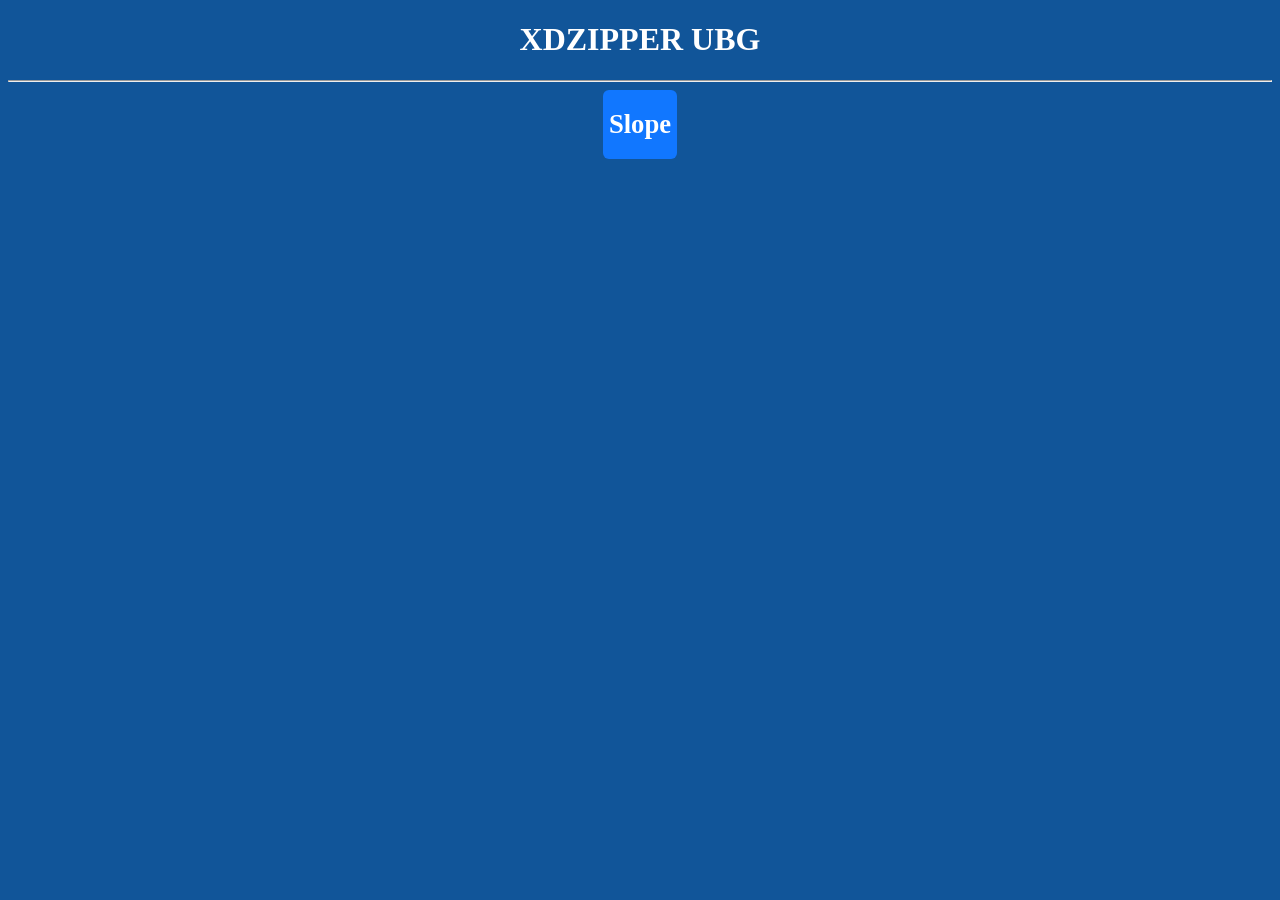
==== index.html @ 58a48f94 "Update index.html" ====
<!DOCTYPE html>
<html>
  <head>
    <link rel="stylesheet" href="/style.css">
    <title>about:blank</title>
  </head>
  <body>
    <h1>XDZIPPER UBG</h1>
    <hr>
    <a href="/games/slope"><button><h1>Slope</h1></button></a>
  </body>
</html>
---- style.css ----
body {
  background-color: #115599;
  text-align: center;
}
  
h1, h2, h3, h4, h5, a, p {
  font-family: Verdana;
  color: #FFFFFF;
}

button {
  background-color: #1177ff;
  border: none;
  border-radius: 6px;
}
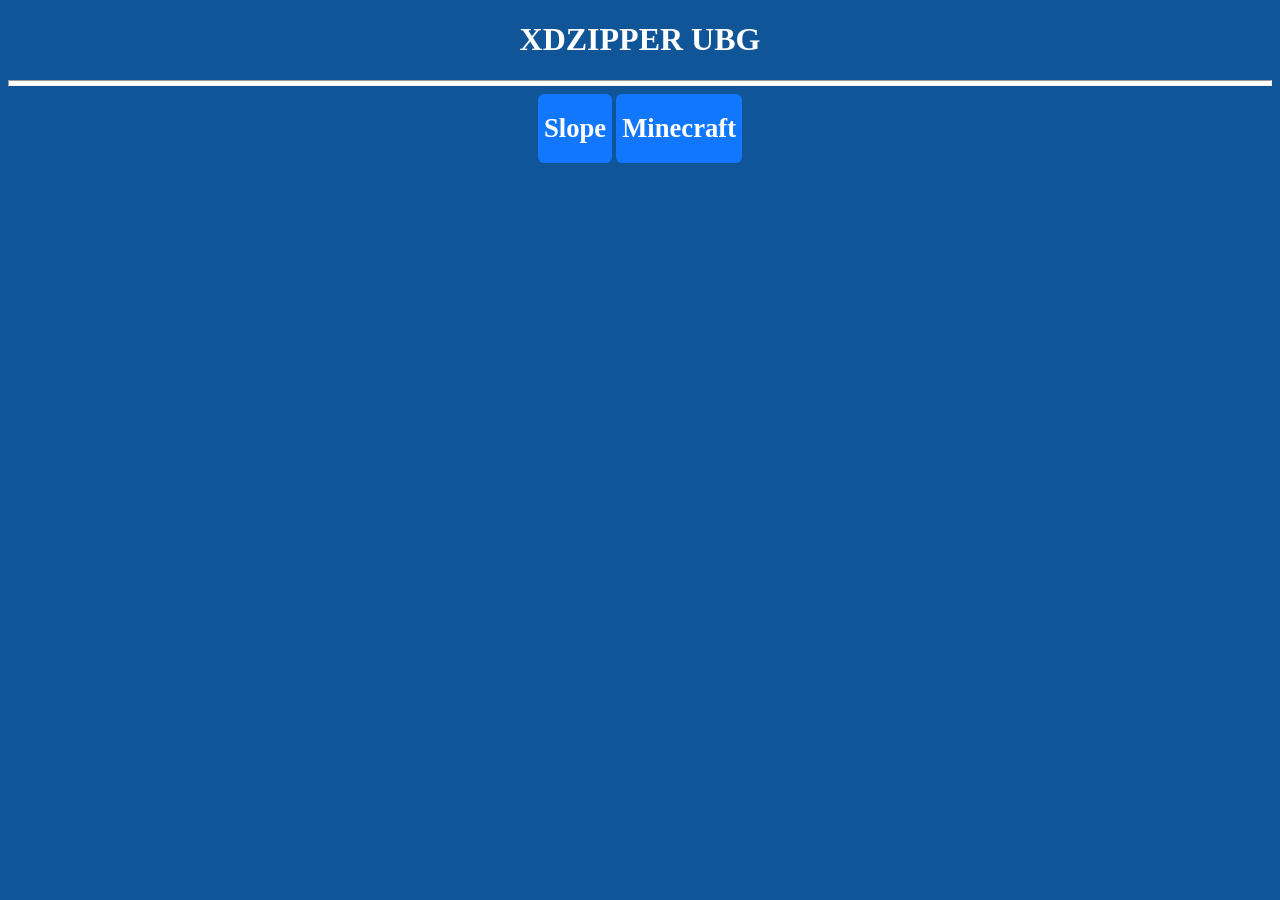
==== commit 5fa3b802: "Update index.html" ====
--- a/index.html
+++ b/index.html
@@ -8,5 +8,6 @@
     <h1>XDZIPPER UBG</h1>
     <hr>
     <a href="/games/slope"><button><h1>Slope</h1></button></a>
+    <a href="/games/minecraft"><button><h1>Minecraft</h1></button></a>
   </body>
 </html>
--- a/style.css
+++ b/style.css
@@ -1,3 +1,5 @@
+/* Added comment here to commit ts */
+
 body {
   background-color: #115599;
   text-align: center;
@@ -13,3 +15,14 @@
   border: none;
   border-radius: 6px;
 }
+
+iframe {
+  width: 70%;
+  height: 456px;
+}
+
+hr {
+  background-color: #FFFFFF;
+  color: #FFFFFF;
+  height: 4px;
+}
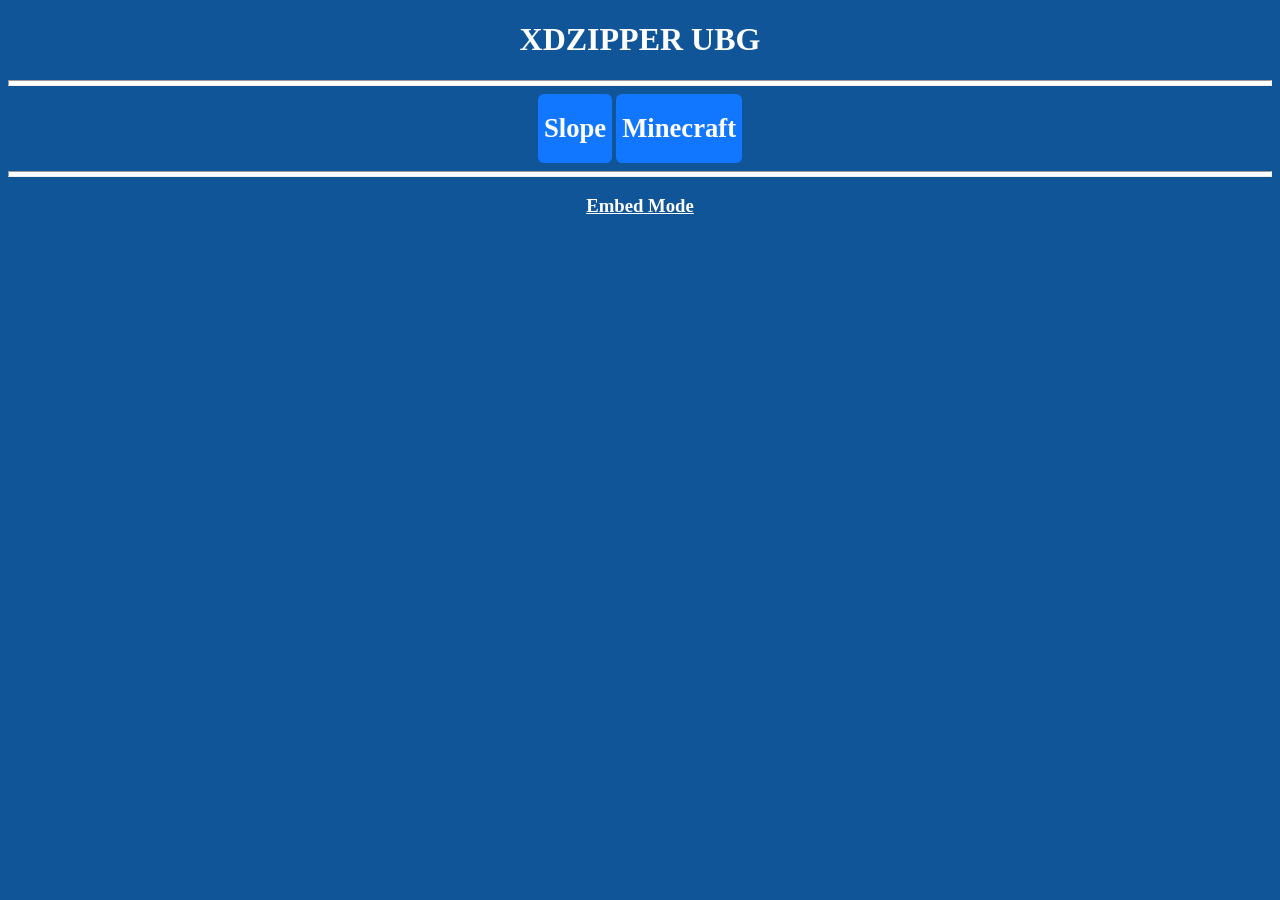
==== commit 1d7a4dc7: "Update index.html" ====
--- a/index.html
+++ b/index.html
@@ -9,5 +9,7 @@
     <hr>
     <a href="/games/slope"><button><h1>Slope</h1></button></a>
     <a href="/games/minecraft"><button><h1>Minecraft</h1></button></a>
+    <hr>
+    <a href="/1.html"><h3>Embed Mode</h3></a>
   </body>
 </html>
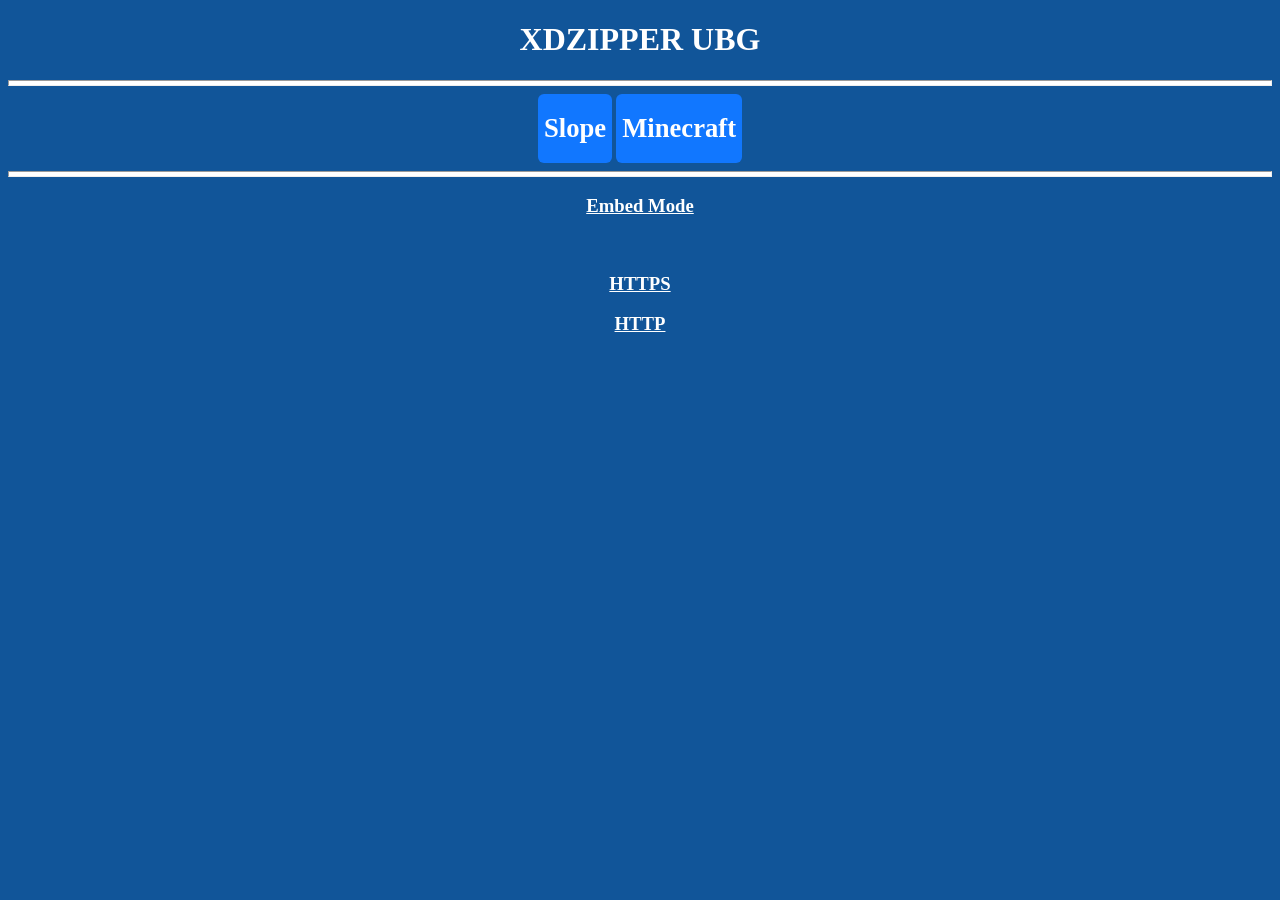
==== commit a28c8d79: "Update index.html" ====
--- a/index.html
+++ b/index.html
@@ -11,5 +11,8 @@
     <a href="/games/minecraft"><button><h1>Minecraft</h1></button></a>
     <hr>
     <a href="/1.html"><h3>Embed Mode</h3></a>
+    <br>
+    <a href="https://ubg.xdzipper.com"><h3>HTTPS</h3></a>
+    <a href="http://xdzipperubg.404.mn"><h3>HTTP</h3></a>
   </body>
 </html>
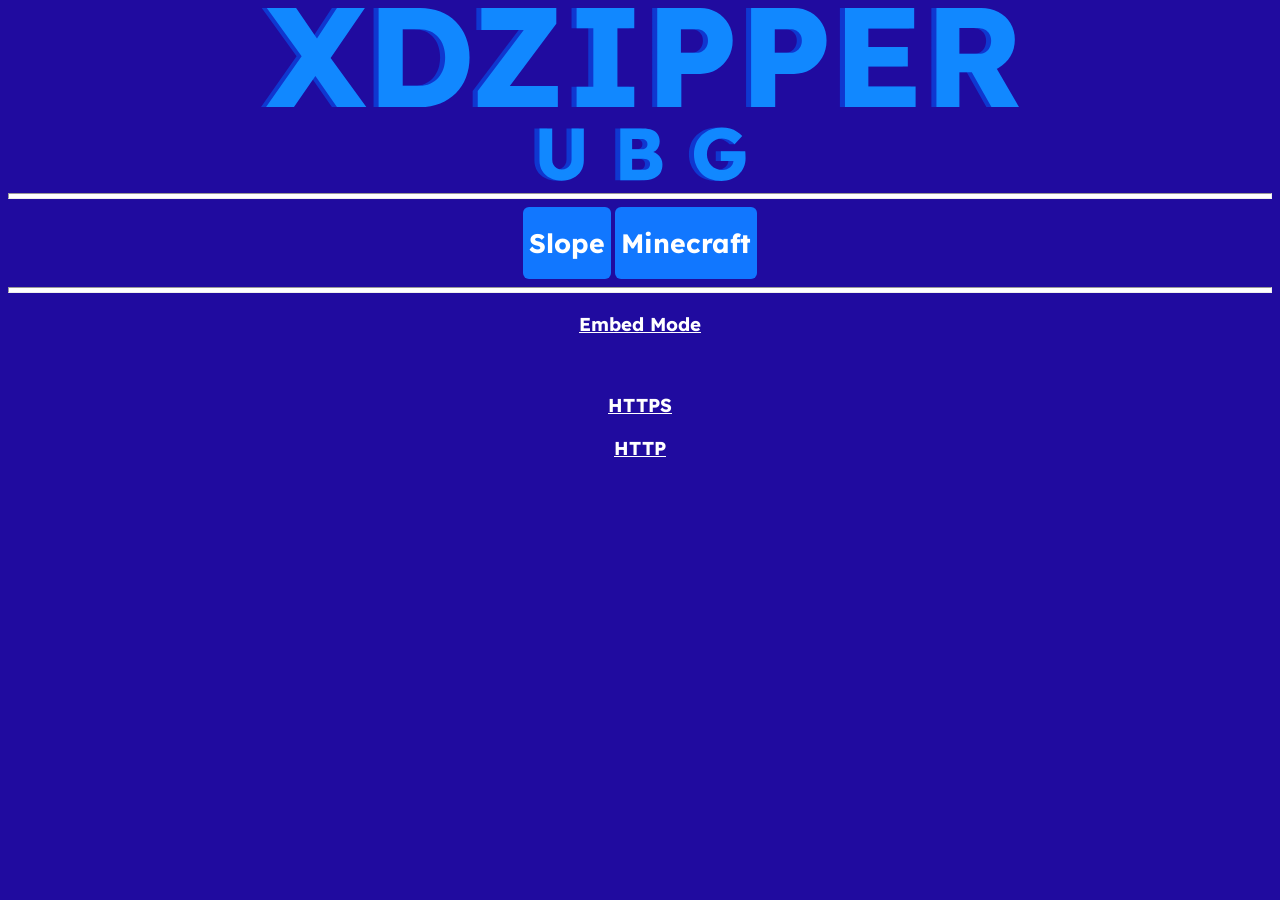
==== commit e0ef0758: "Update index.html" ====
--- a/index.html
+++ b/index.html
@@ -1,11 +1,12 @@
 <!DOCTYPE html>
 <html>
   <head>
+    <link rel="icon" href="/img/newtab.png">
     <link rel="stylesheet" href="/style.css">
-    <title>about:blank</title>
+    <title>New Tab</title>
   </head>
   <body>
-    <h1>XDZIPPER UBG</h1>
+    <img src="/img/xdzipperubg.svg" width="60%">
     <hr>
     <a href="/games/slope"><button><h1>Slope</h1></button></a>
     <a href="/games/minecraft"><button><h1>Minecraft</h1></button></a>
--- a/style.css
+++ b/style.css
@@ -1,12 +1,14 @@
-/* Added comment here to commit ts */
+/* DO NOT REMOVE THIS COMMENT -XDZIPPER */
+
+@import url('https://fonts.googleapis.com/css2?family=Lexend:wght@100..900&display=swap');
 
 body {
-  background-color: #115599;
+  background-color: #200b9f;
   text-align: center;
 }
   
 h1, h2, h3, h4, h5, a, p {
-  font-family: Verdana;
+  font-family: Lexend;
   color: #FFFFFF;
 }
 
@@ -19,6 +21,8 @@
 iframe {
   width: 70%;
   height: 456px;
+  border: none;
+  border-radius: 6px;
 }
 
 hr {
